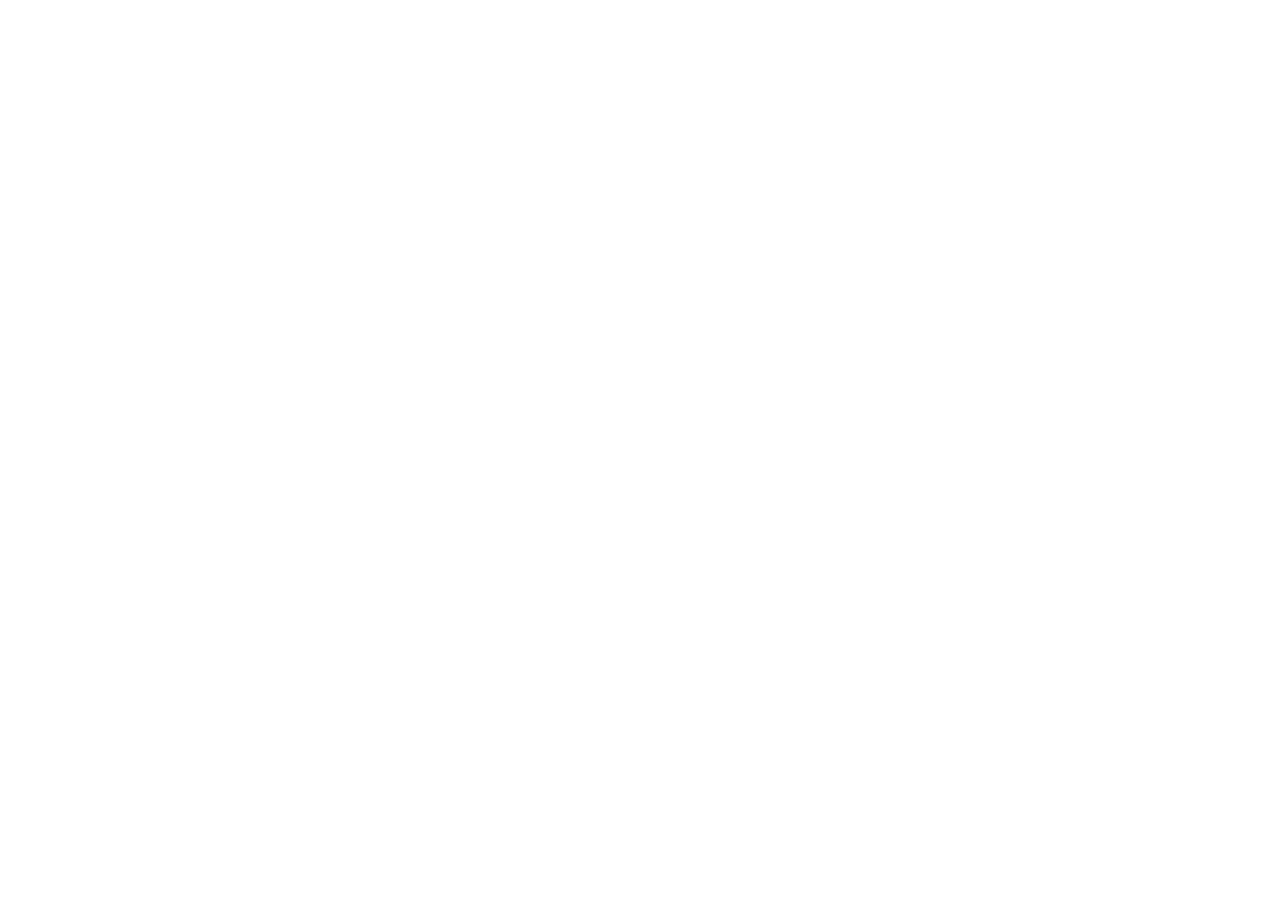
==== brew_engine/web/index.html @ 12a85411 "Added a structure to get started soon." ====
<!DOCTYPE html>
<html lang="en">
<head>
    <meta charset="UTF-8">
    <meta name="viewport" content="width=device-width, initial-scale=1.0">
    <title>Brew Engine</title>
</head>
<body>
<!-- This is where the header will go -->
<!-- In the header, I will want an instructions tab, a calculator tab, a home tab, a learn tab, and a contact tab -->
<!-- I'll put a title here -->
<!-- This is where I'll put the main content about what coffee is to me and my journey with it -->
</body>
</html>
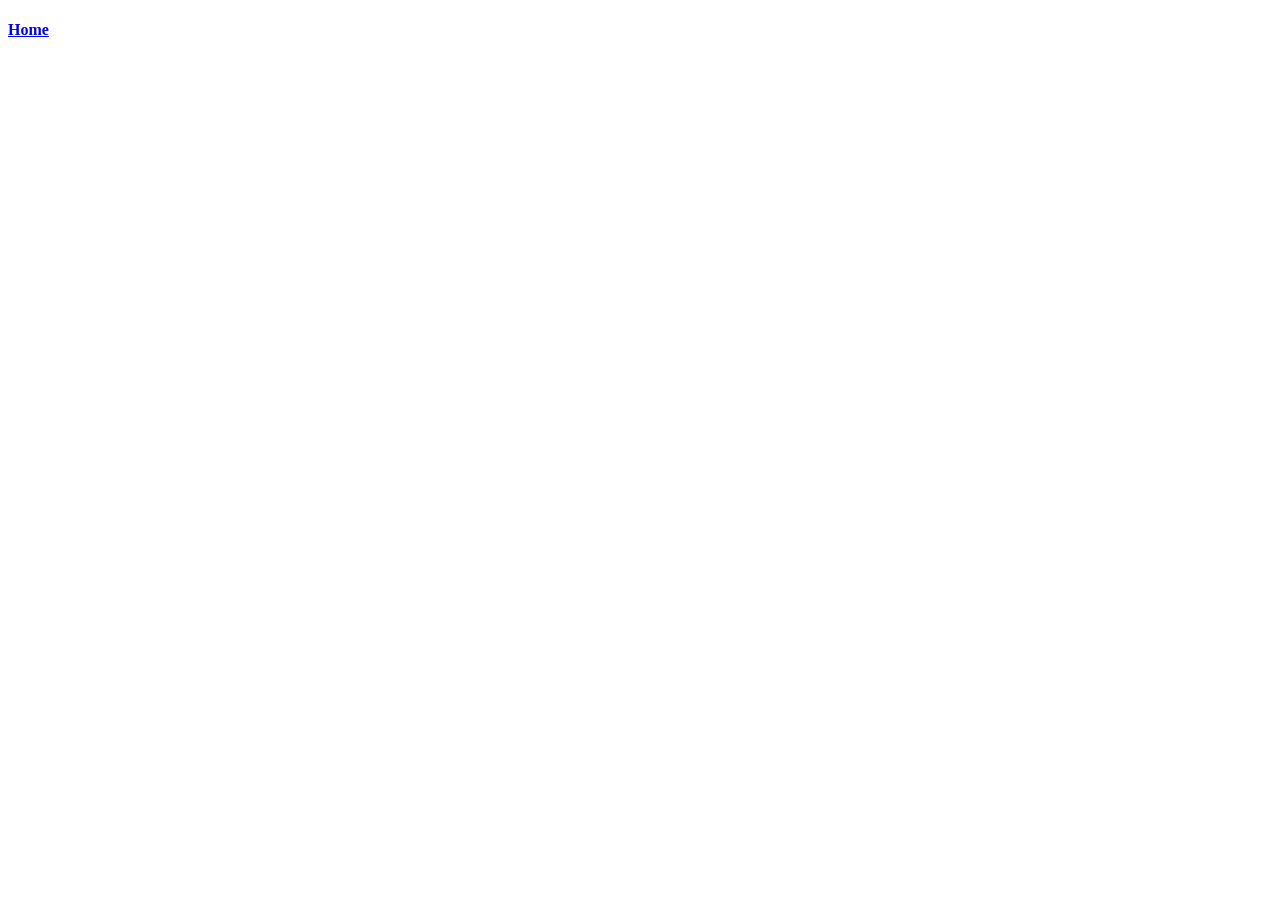
==== commit c4508a2a: "Added content, updated some readme files, fixed a bug with generate.js" ====
--- a/brew_engine/web/index.html
+++ b/brew_engine/web/index.html
@@ -6,9 +6,13 @@
     <title>Brew Engine</title>
 </head>
 <body>
-<!-- This is where the header will go -->
-<!-- In the header, I will want an instructions tab, a calculator tab, a home tab, a learn tab, and a contact tab -->
+<!-- I'll use generate.js for the header and footer -->
+<!-- In the header, I will want an instructions tab, a calculator tab, a home tab, a learn tab, a history tab, and a contact tab -->
 <!-- I'll put a title here -->
 <!-- This is where I'll put the main content about what coffee is to me and my journey with it -->
+    <main>
+        
+    </main>
+    <script src="./scripts/generate.js"></script>
 </body>
 </html>
